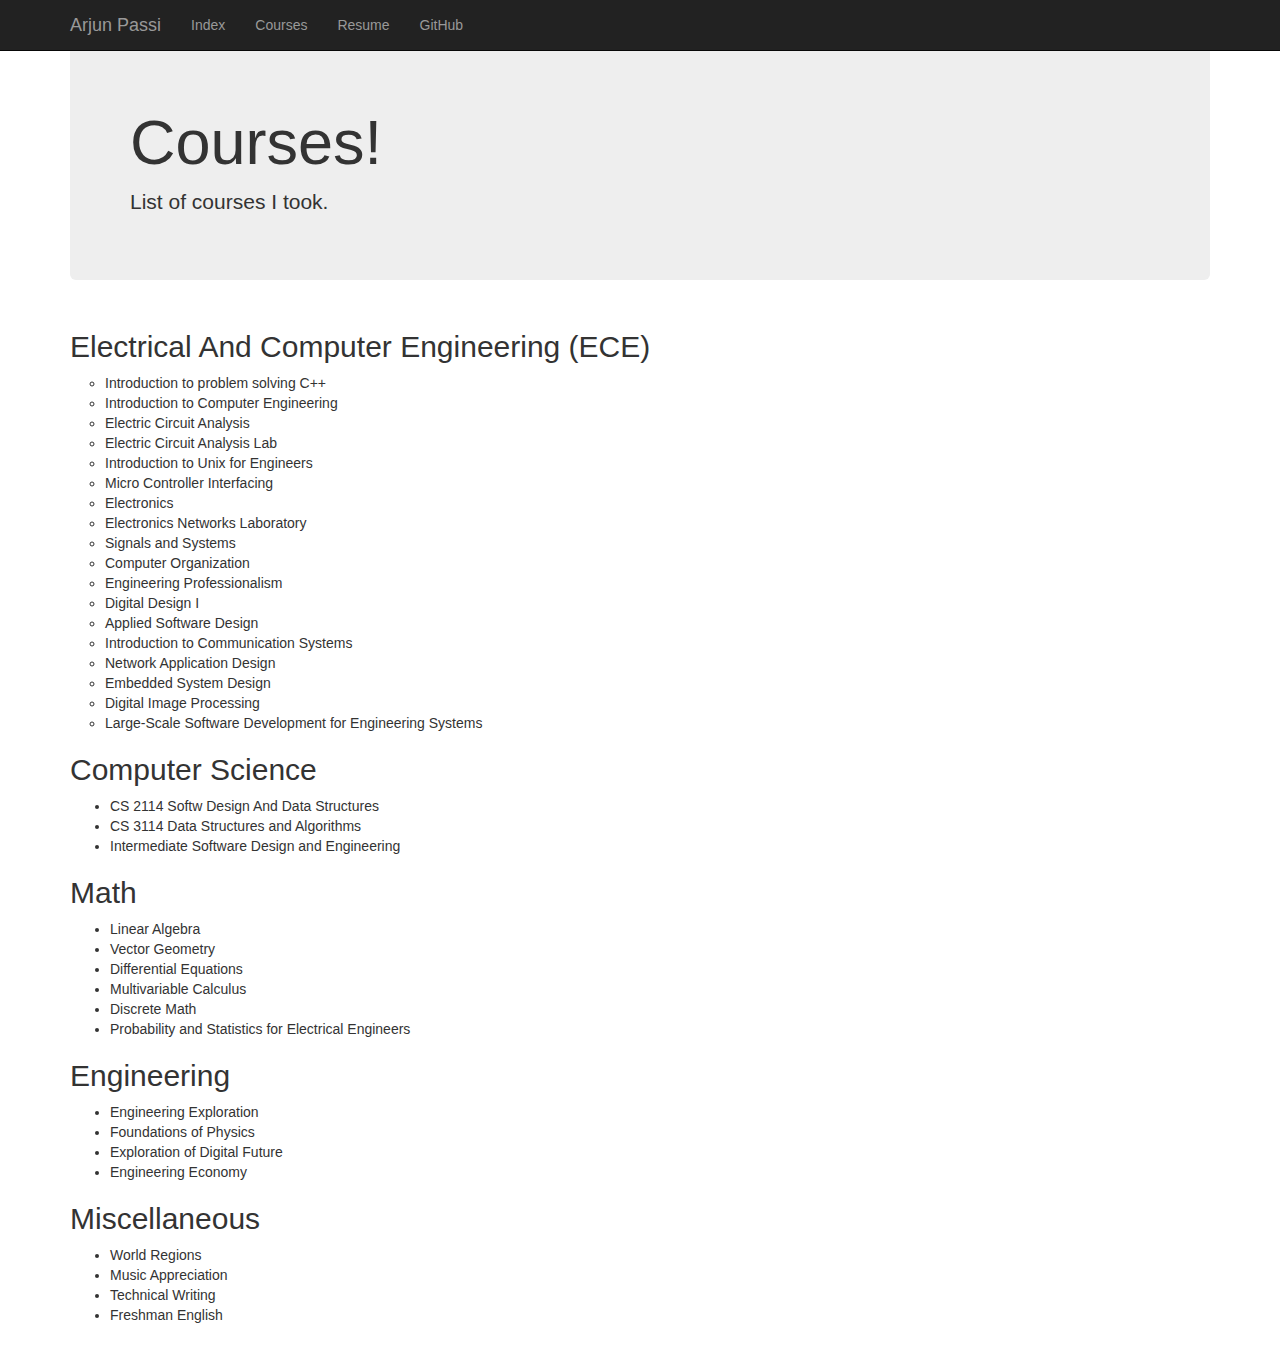
==== courses.html @ d7c5bdc2 "Added Courses" ====
<html>
  <head>
    <title>Arjun Passi</title>
	<meta name ="viewport" content="width=device-width, initial-scale=1.0">
	<link href = "css/bootstrap.min.css" rel = "stylesheet">
  </head>
  <BODY>

  		<!-- Fixed navbar -->
	    <div class="navbar navbar-inverse navbar-fixed-top" role="navigation">
	      <div class="container">
	        <div class="navbar-header">
	          <button type="button" class="navbar-toggle" data-toggle="collapse" data-target=".navbar-collapse">
	            <span class="sr-only">Toggle navigation</span>
	            <span class="icon-bar"></span>
	            <span class="icon-bar"></span>
	            <span class="icon-bar"></span>
	          </button>
	          <a class="navbar-brand" href="#">Arjun Passi</a>
	        </div>
	        <div class="navbar-collapse collapse">
	          <ul class="nav navbar-nav">
	            <li><a href="index.html">Index</a></li>
	            <li><a href="courses.html">Courses</a></li>
	            <li><a href="resume.pdf">Resume</a><li>
	            <li><a href="https://github.com/apassi99">GitHub</a><li>
	          </ul>
	        </div><!--/.nav-collapse -->
	      </div>
	    </div>

	    <div class="container theme-showcase" role="main">
			<font face="arial">
				<br><br>
				<div class="jumbotron">
					<h1>Courses!</h1>
					<p>List of courses I took.<p>
				</div>
		</div>

		<div class="container">
			<h2>Electrical And Computer Engineering (ECE)</h2>
				<ul class="list-inline">
					<ul>
						<li>Introduction to problem solving C++</li>
						<li>Introduction to Computer Engineering</li>
						<li>Electric Circuit Analysis</li>
						<li>Electric Circuit Analysis Lab</li>
						<li>Introduction to Unix for Engineers</li>
						<li>Micro Controller Interfacing</li>
						<li>Electronics</li>
						<li>Electronics Networks Laboratory</li>
						<li>Signals and Systems</li>
					</ul>
					<ul>
						<li>Computer Organization</li>
						<li>Engineering Professionalism</li>
						<li>Digital Design I</li>
						<li>Applied Software Design</li>
						<li>Introduction to Communication Systems</li>
						<li>Network Application Design</li>
						<li>Embedded System Design</li>
						<li>Digital Image Processing</li>
						<li>Large-Scale Software Development for Engineering Systems</li>
					</ul>
				</ul>
			
			<h2>Computer Science</h2>

				<ul>
					  <li>CS 2114 Softw Design And Data Structures</li>
					  <li>CS 3114 Data Structures and Algorithms</li>
					  <li>Intermediate Software Design and Engineering</li>
				</ul>

			<h2>Math</h2>

				<ul>
					  <li>Linear Algebra</li>
					  <li>Vector Geometry</li>
					  <li>Differential Equations</li>
					  <li>Multivariable Calculus</li>
					  <li>Discrete Math</li>
					  <li>Probability and Statistics for Electrical Engineers</li>
				</ul>

			<h2>Engineering</h2>
				<ul>
					  <li>Engineering Exploration</li>
					  <li>Foundations of Physics</li>
					  <li>Exploration of Digital Future</li>
					  <li>Engineering Economy</li>
				</ul>

			<h2>Miscellaneous</h2>
				<ul>
					  <li>World Regions</li>
					  <li>Music Appreciation</li>
					  <li>Technical Writing</li>
					  <li>Freshman English</li>
				</ul>

		</div><br>
</body>
</html>
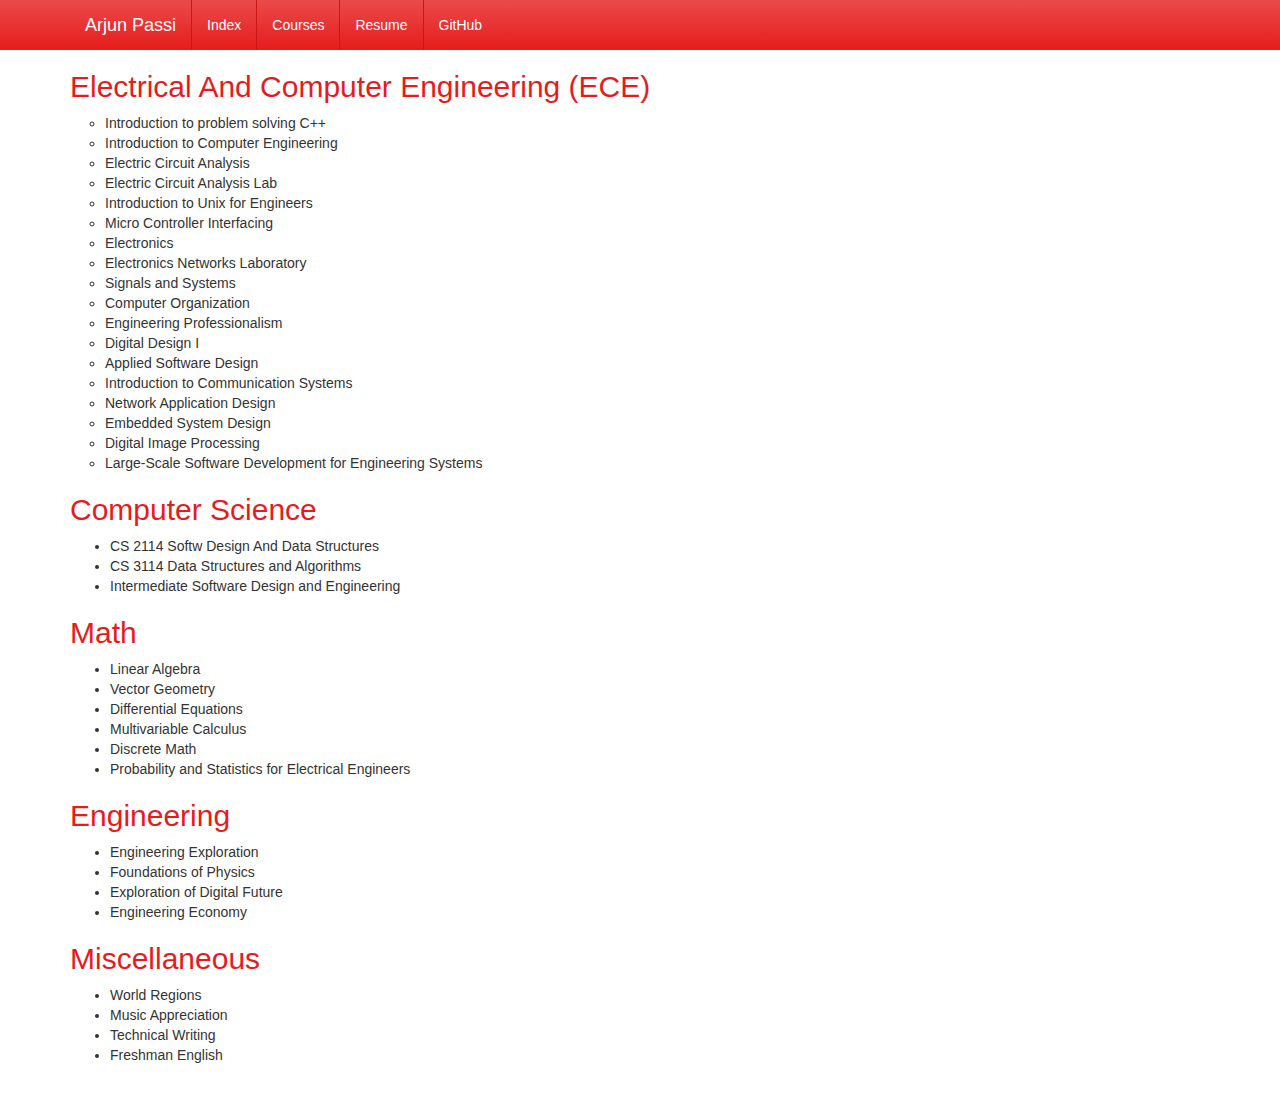
==== commit 08243048: "Modified courses" ====
--- a/courses.html
+++ b/courses.html
@@ -7,7 +7,7 @@
   <BODY>
 
   		<!-- Fixed navbar -->
-	    <div class="navbar navbar-inverse navbar-fixed-top" role="navigation">
+	    <div class="navbar-custom" role="navigation">
 	      <div class="container">
 	        <div class="navbar-header">
 	          <button type="button" class="navbar-toggle" data-toggle="collapse" data-target=".navbar-collapse">
@@ -29,17 +29,22 @@
 	      </div>
 	    </div>
 
+	    <!--
 	    <div class="container theme-showcase" role="main">
-			<font face="arial">
+			<font face="arial" color="white">
 				<br><br>
 				<div class="jumbotron">
 					<h1>Courses!</h1>
 					<p>List of courses I took.<p>
 				</div>
-		</div>
+			</font>
+		</div> -->
+		<!-- eb7171 -->
 
 		<div class="container">
-			<h2>Electrical And Computer Engineering (ECE)</h2>
+			<font face="arial" color=#e61c1c>
+				<h2>Electrical And Computer Engineering (ECE)</h2>
+			</font>
 				<ul class="list-inline">
 					<ul>
 						<li>Introduction to problem solving C++</li>
@@ -65,7 +70,9 @@
 					</ul>
 				</ul>
 			
-			<h2>Computer Science</h2>
+			<font face="arial" color=#e61c1c>
+				<h2>Computer Science</h2>
+			</font>
 
 				<ul>
 					  <li>CS 2114 Softw Design And Data Structures</li>
@@ -73,7 +80,9 @@
 					  <li>Intermediate Software Design and Engineering</li>
 				</ul>
 
-			<h2>Math</h2>
+			<font face="arial" color=#e61c1c>
+				<h2>Math</h2>
+			</font>
 
 				<ul>
 					  <li>Linear Algebra</li>
@@ -84,7 +93,9 @@
 					  <li>Probability and Statistics for Electrical Engineers</li>
 				</ul>
 
-			<h2>Engineering</h2>
+			<font face="arial" color=#e61c1c>
+				<h2>Engineering</h2>
+			</font>
 				<ul>
 					  <li>Engineering Exploration</li>
 					  <li>Foundations of Physics</li>
@@ -92,7 +103,9 @@
 					  <li>Engineering Economy</li>
 				</ul>
 
-			<h2>Miscellaneous</h2>
+			<font face="arial" color=#e61c1c>
+				<h2>Miscellaneous</h2>
+			</font>
 				<ul>
 					  <li>World Regions</li>
 					  <li>Music Appreciation</li>
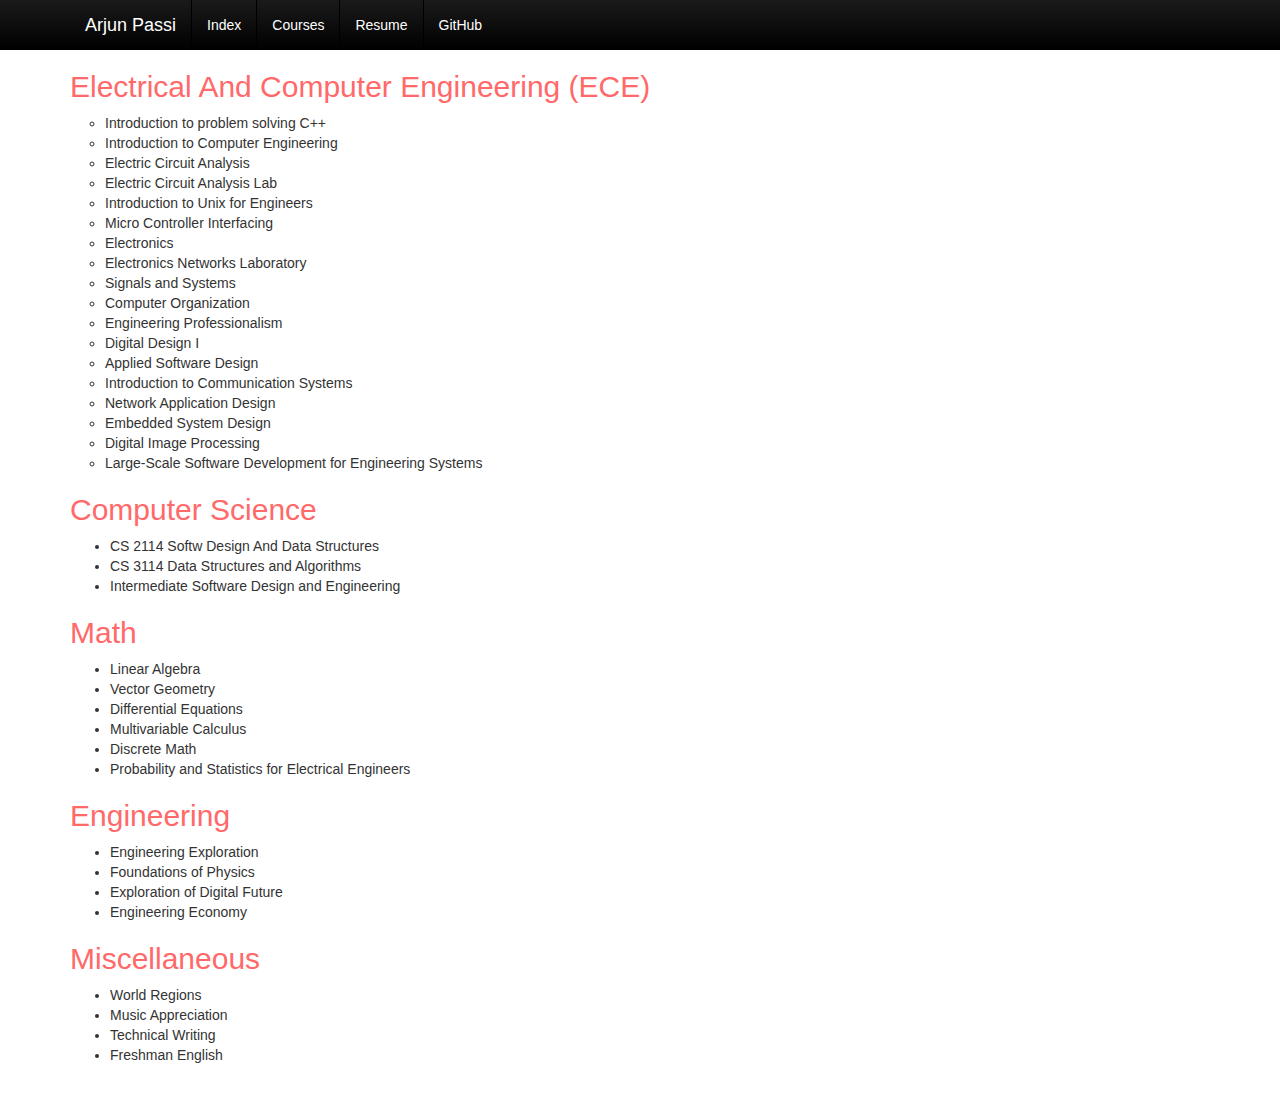
==== commit 7371bf08: "Made changes to navigation bar" ====
--- a/courses.html
+++ b/courses.html
@@ -42,7 +42,7 @@
 		<!-- eb7171 -->
 
 		<div class="container">
-			<font face="arial" color=#e61c1c>
+			<font face="arial" color=#ff6969>
 				<h2>Electrical And Computer Engineering (ECE)</h2>
 			</font>
 				<ul class="list-inline">
@@ -70,7 +70,7 @@
 					</ul>
 				</ul>
 			
-			<font face="arial" color=#e61c1c>
+			<font face="arial" color=#ff6969>
 				<h2>Computer Science</h2>
 			</font>
 
@@ -80,7 +80,7 @@
 					  <li>Intermediate Software Design and Engineering</li>
 				</ul>
 
-			<font face="arial" color=#e61c1c>
+			<font face="arial" color=#ff6969>
 				<h2>Math</h2>
 			</font>
 
@@ -93,7 +93,7 @@
 					  <li>Probability and Statistics for Electrical Engineers</li>
 				</ul>
 
-			<font face="arial" color=#e61c1c>
+			<font face="arial" color=#ff6969>
 				<h2>Engineering</h2>
 			</font>
 				<ul>
@@ -103,7 +103,7 @@
 					  <li>Engineering Economy</li>
 				</ul>
 
-			<font face="arial" color=#e61c1c>
+			<font face="arial" color=#ff6969>
 				<h2>Miscellaneous</h2>
 			</font>
 				<ul>
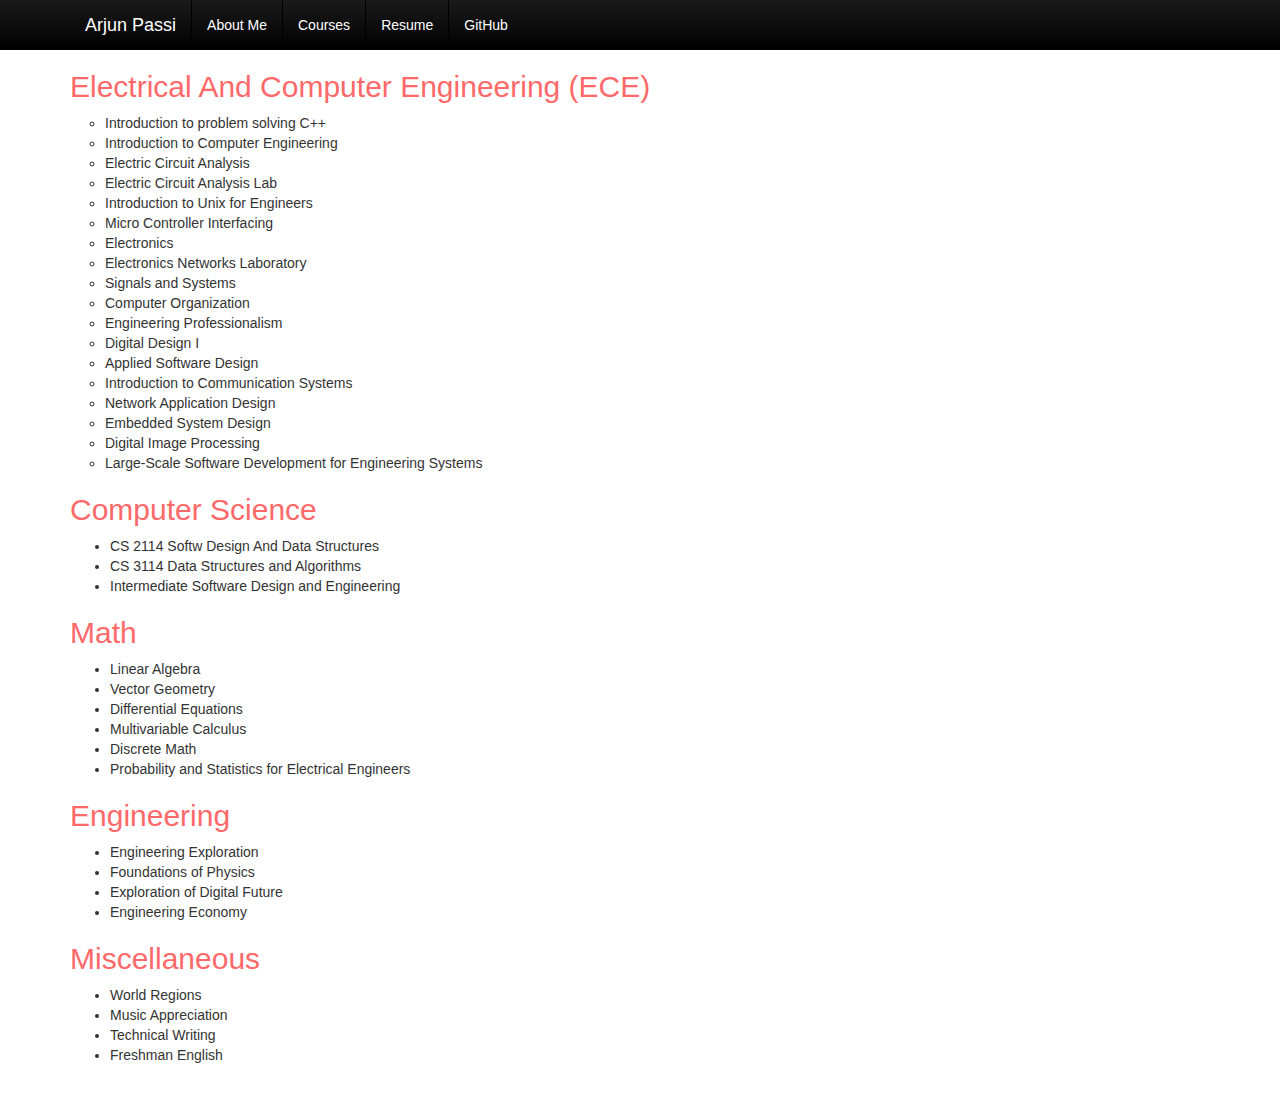
==== commit d9b8804e: "Modified About Me tab" ====
--- a/courses.html
+++ b/courses.html
@@ -20,7 +20,7 @@
 	        </div>
 	        <div class="navbar-collapse collapse">
 	          <ul class="nav navbar-nav">
-	            <li><a href="index.html">Index</a></li>
+	            <li><a href="index.html">About Me</a></li>
 	            <li><a href="courses.html">Courses</a></li>
 	            <li><a href="resume.pdf">Resume</a><li>
 	            <li><a href="https://github.com/apassi99">GitHub</a><li>
